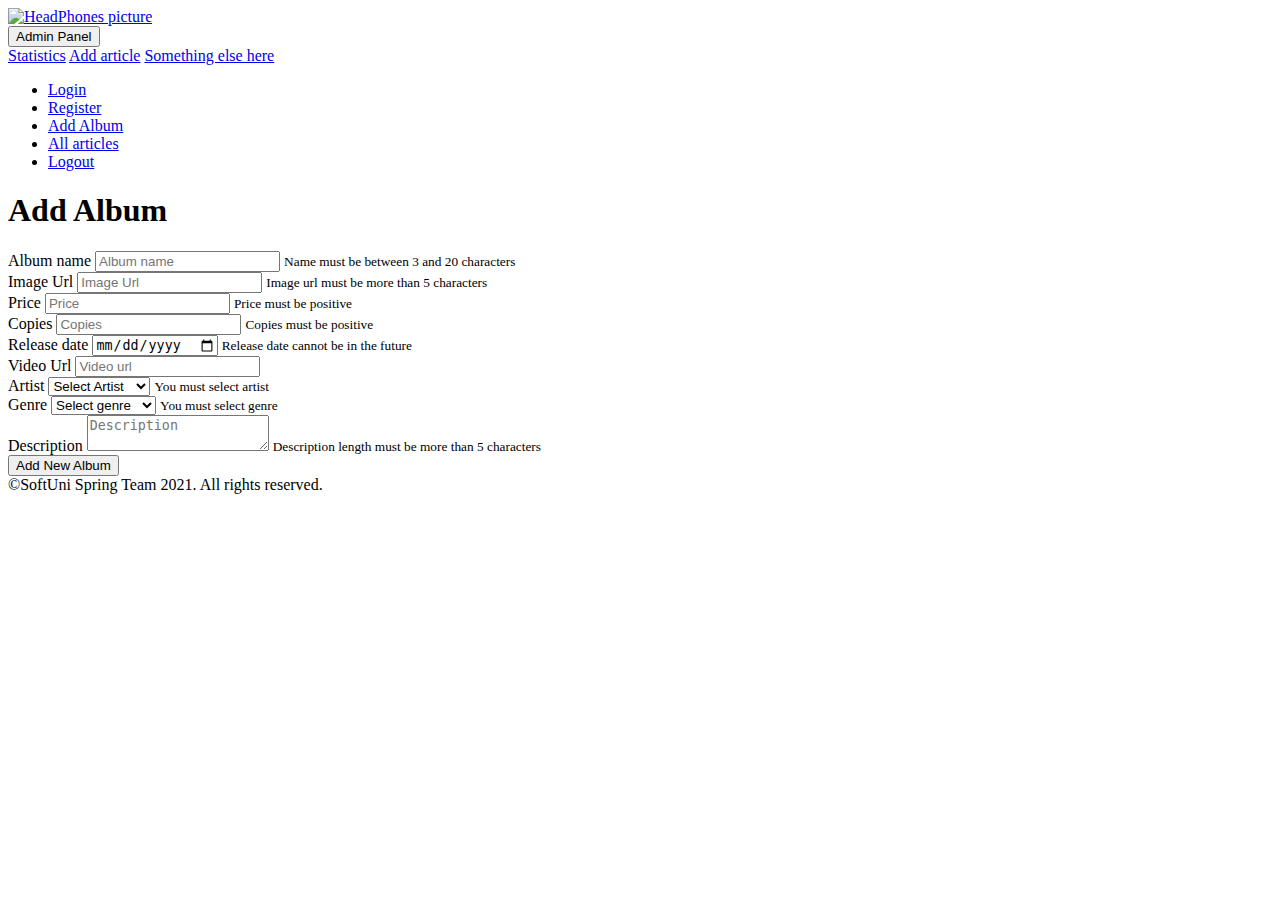
==== src/main/resources/templates/add-album.html @ b07b453a "in process" ====
<!DOCTYPE html>
<html lang="en">
<head>
    <meta charset="UTF-8"/>
    <meta name="viewport" content="width=device-width, initial-scale=1.0"/>
    <title>My Music DB Application</title>
    <link rel="stylesheet" href="/css/reset-css.css"/>
    <link rel="stylesheet" href="/css/bootstrap.min.css"/>
    <link rel="stylesheet" href="/css/style.css"/>
    <script src="/js/jquery-3.3.1.min.js"></script>
    <script src="/js/bootstrap.min.js"></script>
</head>
<body>
<header>
    <nav class="navbar navbar-expand-lg bg-nav rounded">
        <a class="nav-link" href="/">
            <img src="/img/headphones.png" width="40px" alt="HeadPhones picture">
        </a>
            <div class="dropdown">
                <button class="btn btn-secondary dropdown-toggle" type="button" id="dropdownMenuButton" data-toggle="dropdown" aria-haspopup="true" aria-expanded="false">
                    Admin Panel
                </button>
                <div class="dropdown-menu" aria-labelledby="dropdownMenuButton">
                    <a class="dropdown-item" href="/">Statistics</a>
                    <a class="dropdown-item" href="/">Add article</a>
                    <a class="dropdown-item" href="/">Something else here</a>
                </div>
            </div>
        <div class="collapse navbar-collapse d-flex justify-content-end" id="navbarNav">
            <ul class="navbar-nav row">
                    <li class="nav-item col-md-4">
                        <a class="nav-link text-white active h5" href="/">Login</a>
                    </li>
                    <li class="nav-item col-md-4">
                        <a class="nav-link text-white active h5" href="/">Register</a>
                    </li>
                    <li class="nav-item ">
                        <a class="nav-link text-white active h5" href="/">Add Album</a>
                    </li>
                    <li class="nav-item ">
                        <a class="nav-link text-white active h5" href="/">All articles</a>
                    </li>
                    <li class="nav-item">
                        <a class="nav-link text-white active h5" href="/">Logout</a>
                    </li>
            </ul>
        </div>
    </nav>
</header>
<main class="p-5 bg-blur text-center">
    <h1 class="text-light border-bottom">Add Album</h1>
    <div class="d-flex justify-content-center">
        <form action="/" method="" 
              class="text-light">
            <div class="form-row m-5">
                <div class="col">
                    <label for="name">Album name</label>
                    <input id="name" type="text" class="form-control" placeholder="Album name">
                    <small id="nameError" class="form-text bg-danger rounded">Name must be between 3 and 20
                        characters</small>
                </div>
                <div class="col">
                    <label for="imgUrl">Image Url</label>
                    <input id="imgUrl" type="text" class="form-control" placeholder="Image Url">
                    <small id="imageUrlError" class="form-text bg-danger rounded">Image url must be more than 5
                        characters</small>
                </div>
            </div>
            <div class="form-row m-5">
                <div class="col">
                    <label for="price">Price</label>
                    <input id="price" type="number" class="form-control" placeholder="Price">
                    <small id="priceError" class="form-text bg-danger rounded">Price must be positive</small>
                </div>
                <div class="col">
                    <label for="copies">Copies</label>
                    <input id="copies" type="number" class="form-control" placeholder="Copies">
                    <small id="copiesError" class="form-text bg-danger rounded">Copies must be positive</small>
                </div>
            </div>
            <div class="form-row m-5">
                <div class="col">
                    <label for="releaseDate">Release date</label>
                    <input id="releaseDate" type="date" class="form-control" placeholder="Release date">
                    <small id="releaseDateError" class="form-text bg-danger rounded">Release date cannot be in the future</small>
                </div>
                <div class="col">
                    <label for="videoUrl">Video Url</label>
                    <input id="videoUrl" type="text" class="form-control" placeholder="Video url">
                </div>
            </div>
            <div class="form-row m-5">
                <div class="col">
                    <label for="artist">Artist</label>
                    <select id="artist" class="custom-select">
                        <option value="" selected>Select Artist</option>
                        <option value="">First Artist</option>
						<option value="">Second Artist</option>
                    </select>
                    <small id="artistError" class="form-text bg-danger rounded">You must select artist</small>
                </div>
                <div class="col">
                    <label for="genre">Genre</label>
                    <select id="genre" class="custom-select">
                        <option value="" selected>Select genre</option>
                        <option value="">First genre</option>
						<option value="">Second genre</option>
                    </select>
                    <small id="genreError" class="form-text bg-danger rounded">You must select genre</small>
                </div>
            </div>

            <div class="form-row m-5">
                <div class="col">
                    <label for="description">Description</label>
                    <textarea id="description" type="text" class="form-control" placeholder="Description"></textarea>
                    <small  id="descriptionError" class="form-text bg-danger rounded">Description length must be more than 5 characters</small>
                </div>
            </div>
            <div class="d-flex justify-content-center mt-4">
                <button class="btn btn-primary btn-block w-50" type="submit">Add New Album</button>
            </div>
        </form>
    </div>
</main>
<footer class="footer bg-blur">
    <div class="container-fluid text-center">
        <div class="h5 text-white">
            &copy;SoftUni Spring Team 2021. All rights reserved.
        </div>
    </div>
</footer>
</body>
</html>
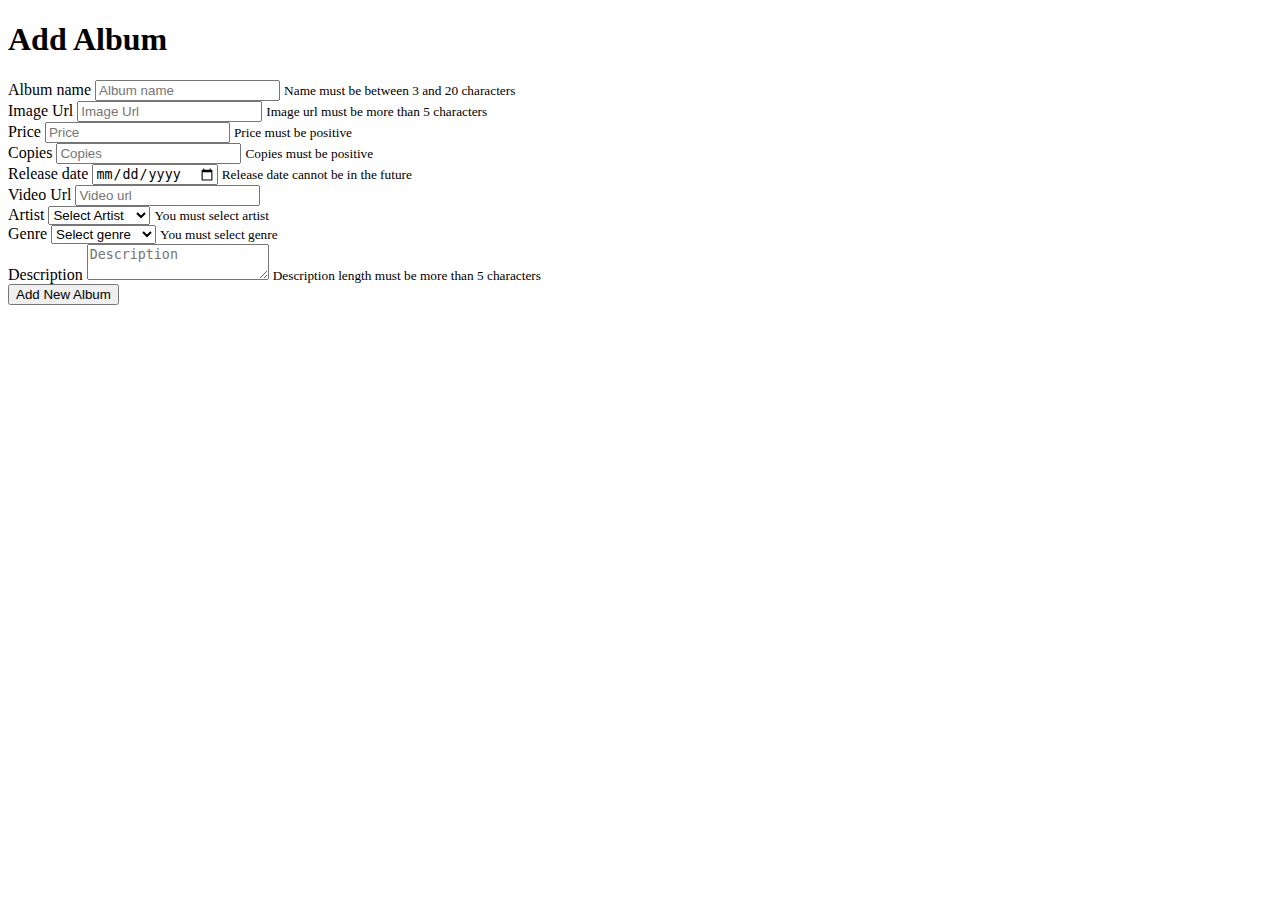
==== commit f7b17094: "proceed with add album" ====
--- a/src/main/resources/templates/add-album.html
+++ b/src/main/resources/templates/add-album.html
@@ -1,52 +1,11 @@
 <!DOCTYPE html>
-<html lang="en">
-<head>
-    <meta charset="UTF-8"/>
-    <meta name="viewport" content="width=device-width, initial-scale=1.0"/>
-    <title>My Music DB Application</title>
-    <link rel="stylesheet" href="/css/reset-css.css"/>
-    <link rel="stylesheet" href="/css/bootstrap.min.css"/>
-    <link rel="stylesheet" href="/css/style.css"/>
-    <script src="/js/jquery-3.3.1.min.js"></script>
-    <script src="/js/bootstrap.min.js"></script>
-</head>
+<html lang="en" xmlns:th="http://www.thymeleaf.org">
+
+
+<head th:replace="fragments/commonts :: head"></head>
 <body>
-<header>
-    <nav class="navbar navbar-expand-lg bg-nav rounded">
-        <a class="nav-link" href="/">
-            <img src="/img/headphones.png" width="40px" alt="HeadPhones picture">
-        </a>
-            <div class="dropdown">
-                <button class="btn btn-secondary dropdown-toggle" type="button" id="dropdownMenuButton" data-toggle="dropdown" aria-haspopup="true" aria-expanded="false">
-                    Admin Panel
-                </button>
-                <div class="dropdown-menu" aria-labelledby="dropdownMenuButton">
-                    <a class="dropdown-item" href="/">Statistics</a>
-                    <a class="dropdown-item" href="/">Add article</a>
-                    <a class="dropdown-item" href="/">Something else here</a>
-                </div>
-            </div>
-        <div class="collapse navbar-collapse d-flex justify-content-end" id="navbarNav">
-            <ul class="navbar-nav row">
-                    <li class="nav-item col-md-4">
-                        <a class="nav-link text-white active h5" href="/">Login</a>
-                    </li>
-                    <li class="nav-item col-md-4">
-                        <a class="nav-link text-white active h5" href="/">Register</a>
-                    </li>
-                    <li class="nav-item ">
-                        <a class="nav-link text-white active h5" href="/">Add Album</a>
-                    </li>
-                    <li class="nav-item ">
-                        <a class="nav-link text-white active h5" href="/">All articles</a>
-                    </li>
-                    <li class="nav-item">
-                        <a class="nav-link text-white active h5" href="/">Logout</a>
-                    </li>
-            </ul>
-        </div>
-    </nav>
-</header>
+<header th:replace="fragments/commonts :: navigation"></header>
+
 <main class="p-5 bg-blur text-center">
     <h1 class="text-light border-bottom">Add Album</h1>
     <div class="d-flex justify-content-center">
@@ -123,12 +82,7 @@
         </form>
     </div>
 </main>
-<footer class="footer bg-blur">
-    <div class="container-fluid text-center">
-        <div class="h5 text-white">
-            &copy;SoftUni Spring Team 2021. All rights reserved.
-        </div>
-    </div>
-</footer>
+
+<footer th:replace="fragments/commonts :: footer" class="footer bg-blur"></footer>
 </body>
 </html>
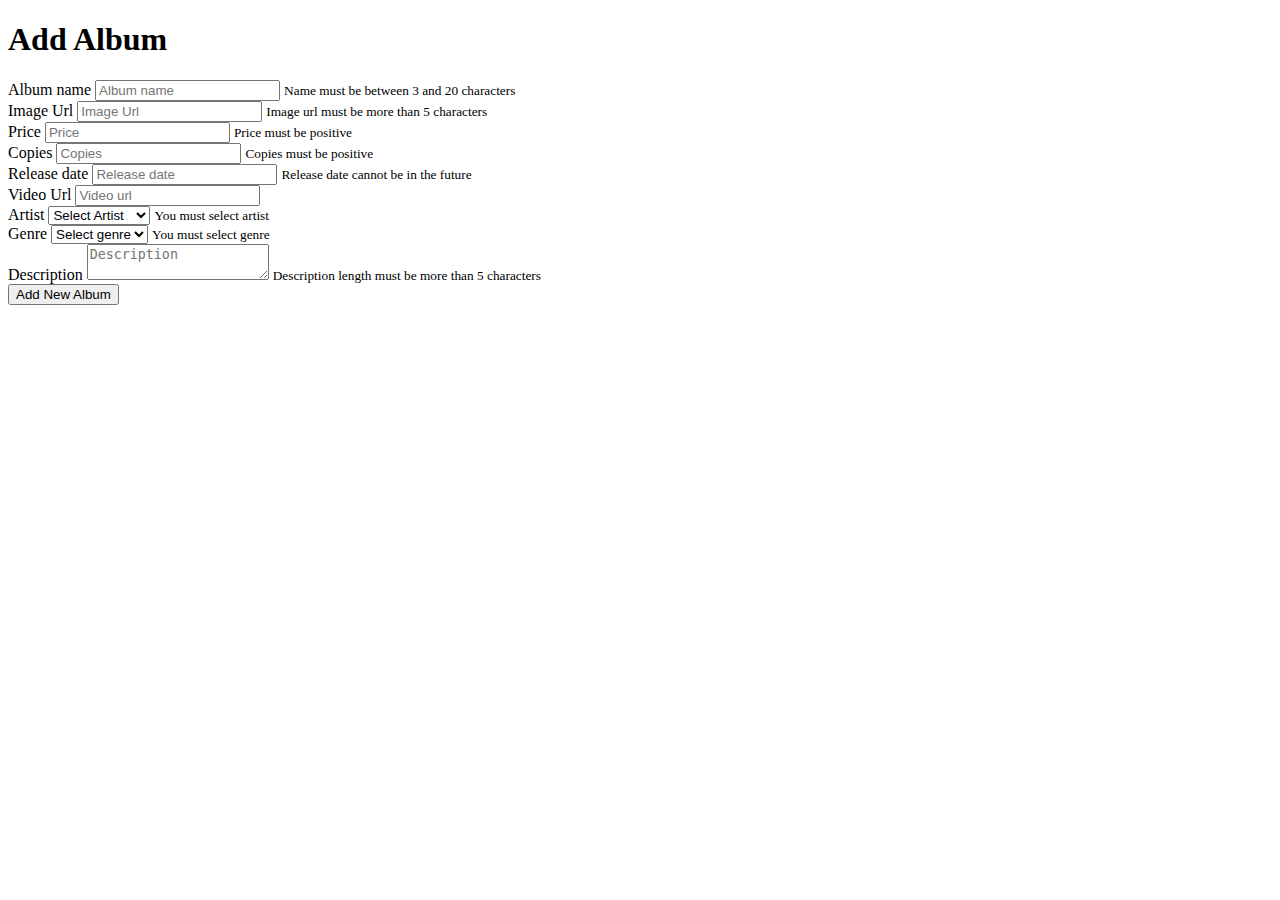
==== commit a8ed1892: "proceed with add album" ====
--- a/src/main/resources/templates/add-album.html
+++ b/src/main/resources/templates/add-album.html
@@ -9,18 +9,26 @@
 <main class="p-5 bg-blur text-center">
     <h1 class="text-light border-bottom">Add Album</h1>
     <div class="d-flex justify-content-center">
-        <form action="/" method="" 
+        <form th:action="@{/albums/add}" method="POST"
+              th:object="${albumAddBindingModel}"
+
               class="text-light">
             <div class="form-row m-5">
                 <div class="col">
                     <label for="name">Album name</label>
-                    <input id="name" type="text" class="form-control" placeholder="Album name">
+                    <input th:value="*{name}"
+                           id="name"
+                           name="name"
+                           type="text" class="form-control" placeholder="Album name">
                     <small id="nameError" class="form-text bg-danger rounded">Name must be between 3 and 20
                         characters</small>
                 </div>
                 <div class="col">
-                    <label for="imgUrl">Image Url</label>
-                    <input id="imgUrl" type="text" class="form-control" placeholder="Image Url">
+                    <label for="imageUrl">Image Url</label>
+                    <input th:value="*{imageUrl}"
+                           id="imageUrl"
+                           name="imageUrl"
+                           type="text" class="form-control" placeholder="Image Url">
                     <small id="imageUrlError" class="form-text bg-danger rounded">Image url must be more than 5
                         characters</small>
                 </div>
@@ -28,24 +36,36 @@
             <div class="form-row m-5">
                 <div class="col">
                     <label for="price">Price</label>
-                    <input id="price" type="number" class="form-control" placeholder="Price">
+                    <input  th:value="*{price}"
+                            id="price"
+                            name="price"
+                            type="number" class="form-control" placeholder="Price">
                     <small id="priceError" class="form-text bg-danger rounded">Price must be positive</small>
                 </div>
                 <div class="col">
                     <label for="copies">Copies</label>
-                    <input id="copies" type="number" class="form-control" placeholder="Copies">
+                    <input th:value="*{copies}"
+                            id="copies"
+                           name="copies"
+                           type="number" class="form-control" placeholder="Copies">
                     <small id="copiesError" class="form-text bg-danger rounded">Copies must be positive</small>
                 </div>
             </div>
             <div class="form-row m-5">
                 <div class="col">
                     <label for="releaseDate">Release date</label>
-                    <input id="releaseDate" type="date" class="form-control" placeholder="Release date">
+                    <input th:value="*{releaseDate}"
+                            id="releaseDate"
+                           name="releaseDate"
+                           class="form-control" placeholder="Release date">
                     <small id="releaseDateError" class="form-text bg-danger rounded">Release date cannot be in the future</small>
                 </div>
                 <div class="col">
                     <label for="videoUrl">Video Url</label>
-                    <input id="videoUrl" type="text" class="form-control" placeholder="Video url">
+                    <input th:value="*{videoUrl}"
+                            id="videoUrl"
+                           name="videoUrl"
+                           type="text" class="form-control" placeholder="Video url">
                 </div>
             </div>
             <div class="form-row m-5">
@@ -60,10 +80,13 @@
                 </div>
                 <div class="col">
                     <label for="genre">Genre</label>
-                    <select id="genre" class="custom-select">
+                    <select th:field="*{genre}" id="genre" name="genre" class="custom-select">
                         <option value="" selected>Select genre</option>
-                        <option value="">First genre</option>
-						<option value="">Second genre</option>
+                        <option th:each="g : ${T(com.ex.musicdb.model.entities.enums.Genre).values()}"
+
+                                th:value="${g}"
+                                th:text="${g}">Select genre</option>
+
                     </select>
                     <small id="genreError" class="form-text bg-danger rounded">You must select genre</small>
                 </div>
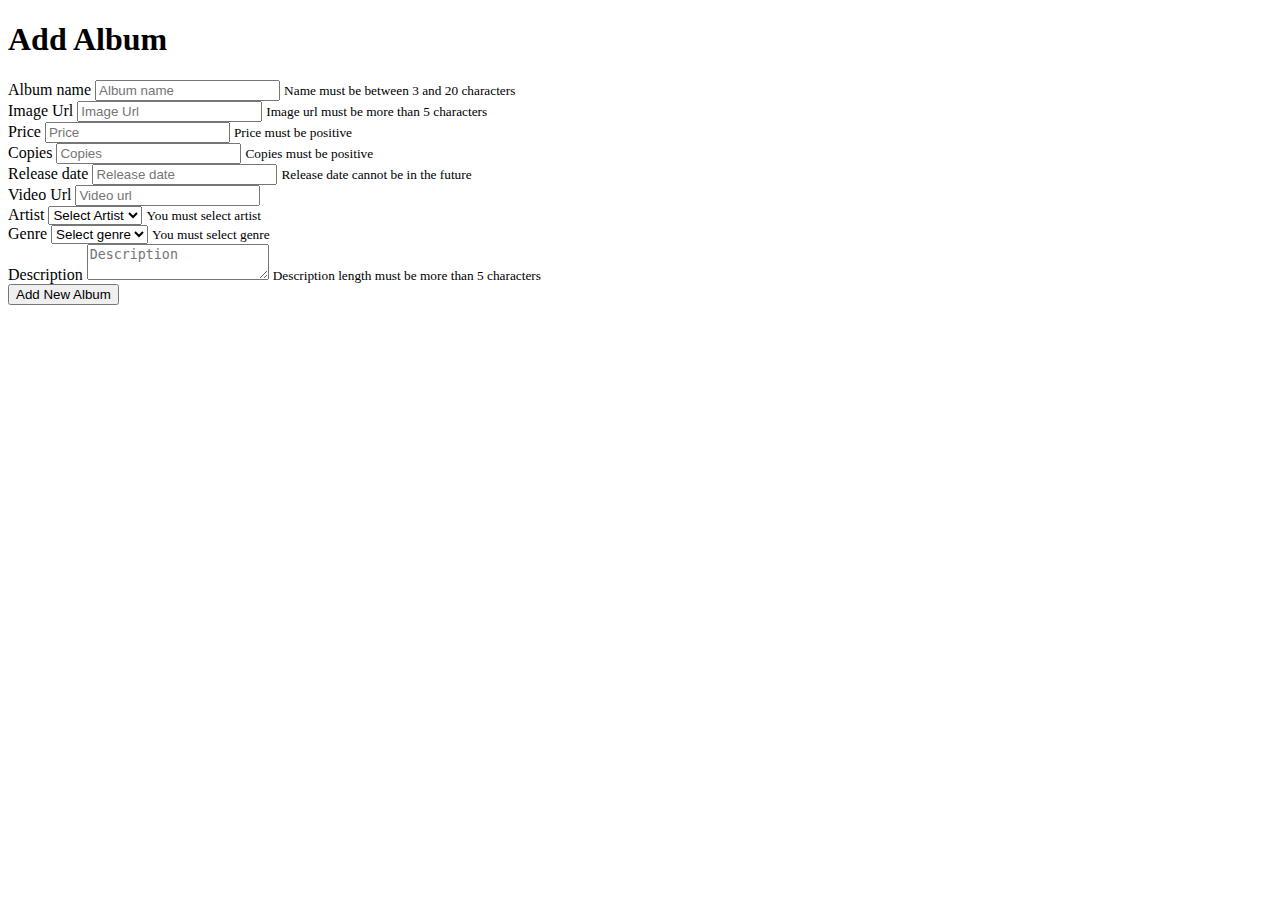
==== commit 373a90c0: "proceed with add-album" ====
--- a/src/main/resources/templates/add-album.html
+++ b/src/main/resources/templates/add-album.html
@@ -16,53 +16,62 @@
             <div class="form-row m-5">
                 <div class="col">
                     <label for="name">Album name</label>
-                    <input th:value="*{name}"
+                    <input th:field="*{name}"
+                           th:errorclass="is-invalid"
+                           required minlength="3" maxlength="20"
                            id="name"
                            name="name"
                            type="text" class="form-control" placeholder="Album name">
-                    <small id="nameError" class="form-text bg-danger rounded">Name must be between 3 and 20
+                    <small id="nameError" class="invalid-feedback form-text bg-danger rounded">Name must be between 3 and 20
                         characters</small>
                 </div>
                 <div class="col">
                     <label for="imageUrl">Image Url</label>
-                    <input th:value="*{imageUrl}"
+                    <input th:field="*{imageUrl}"
+                           th:errorclass="is-invalid"
+                           required minlength="5"
                            id="imageUrl"
                            name="imageUrl"
                            type="text" class="form-control" placeholder="Image Url">
-                    <small id="imageUrlError" class="form-text bg-danger rounded">Image url must be more than 5
+                    <small id="imageUrlError" class="invalid-feedback form-text bg-danger rounded">Image url must be more than 5
                         characters</small>
                 </div>
             </div>
             <div class="form-row m-5">
                 <div class="col">
                     <label for="price">Price</label>
-                    <input  th:value="*{price}"
+                    <input  th:field="*{price}"
+                            th:errorclass="is-invalid"
+                            required min="0"
                             id="price"
                             name="price"
                             type="number" class="form-control" placeholder="Price">
-                    <small id="priceError" class="form-text bg-danger rounded">Price must be positive</small>
+                    <small id="priceError" class="invalid-feedback form-text bg-danger rounded">Price must be positive</small>
                 </div>
                 <div class="col">
                     <label for="copies">Copies</label>
-                    <input th:value="*{copies}"
+                    <input th:field="*{copies}"
+                           th:errorclass="is-invalid"
+                           required min="0"
                             id="copies"
                            name="copies"
                            type="number" class="form-control" placeholder="Copies">
-                    <small id="copiesError" class="form-text bg-danger rounded">Copies must be positive</small>
+                    <small id="copiesError" class="invalid-feedback form-text bg-danger rounded">Copies must be positive</small>
                 </div>
             </div>
             <div class="form-row m-5">
                 <div class="col">
                     <label for="releaseDate">Release date</label>
-                    <input th:value="*{releaseDate}"
+                    <input th:field="*{releaseDate}"
+                           th:errorclass="is-invalid"
                             id="releaseDate"
                            name="releaseDate"
                            class="form-control" placeholder="Release date">
-                    <small id="releaseDateError" class="form-text bg-danger rounded">Release date cannot be in the future</small>
+                    <small id="releaseDateError" class="invalid-feedback form-text bg-danger rounded">Release date cannot be in the future</small>
                 </div>
                 <div class="col">
                     <label for="videoUrl">Video Url</label>
-                    <input th:value="*{videoUrl}"
+                    <input th:field="*{videoUrl}"
                             id="videoUrl"
                            name="videoUrl"
                            type="text" class="form-control" placeholder="Video url">
@@ -71,16 +80,23 @@
             <div class="form-row m-5">
                 <div class="col">
                     <label for="artist">Artist</label>
-                    <select id="artist" class="custom-select">
+                    <select th:field="*{artist}"
+                            th:errorclass="is-invalid"
+                            id="artist"
+                            class="custom-select">
                         <option value="" selected>Select Artist</option>
-                        <option value="">First Artist</option>
-						<option value="">Second Artist</option>
+                        <option th:each="a : ${artists}" th:value="${a}" th:text="${a}">First Artist</option>
+
                     </select>
-                    <small id="artistError" class="form-text bg-danger rounded">You must select artist</small>
+                    <small id="artistError" class="invalid-feedback form-text bg-danger rounded">You must select artist</small>
                 </div>
                 <div class="col">
                     <label for="genre">Genre</label>
-                    <select th:field="*{genre}" id="genre" name="genre" class="custom-select">
+                    <select th:field="*{genre}"
+                            th:errorclass="is-invalid"
+                            id="genre"
+                            name="genre"
+                            class="custom-select">
                         <option value="" selected>Select genre</option>
                         <option th:each="g : ${T(com.ex.musicdb.model.entities.enums.Genre).values()}"
 
@@ -88,15 +104,19 @@
                                 th:text="${g}">Select genre</option>
 
                     </select>
-                    <small id="genreError" class="form-text bg-danger rounded">You must select genre</small>
+                    <small id="genreError" class="invalid-feedback form-text bg-danger rounded">You must select genre</small>
                 </div>
             </div>
 
             <div class="form-row m-5">
                 <div class="col">
                     <label for="description">Description</label>
-                    <textarea id="description" type="text" class="form-control" placeholder="Description"></textarea>
-                    <small  id="descriptionError" class="form-text bg-danger rounded">Description length must be more than 5 characters</small>
+                    <textarea
+                            th:field="*{description}"
+                            th:errorclass="is-invalid"
+                            id="description"
+                            type="text" class="form-control" placeholder="Description"></textarea>
+                    <small  id="descriptionError" class="invalid-feedback form-text bg-danger rounded">Description length must be more than 5 characters</small>
                 </div>
             </div>
             <div class="d-flex justify-content-center mt-4">
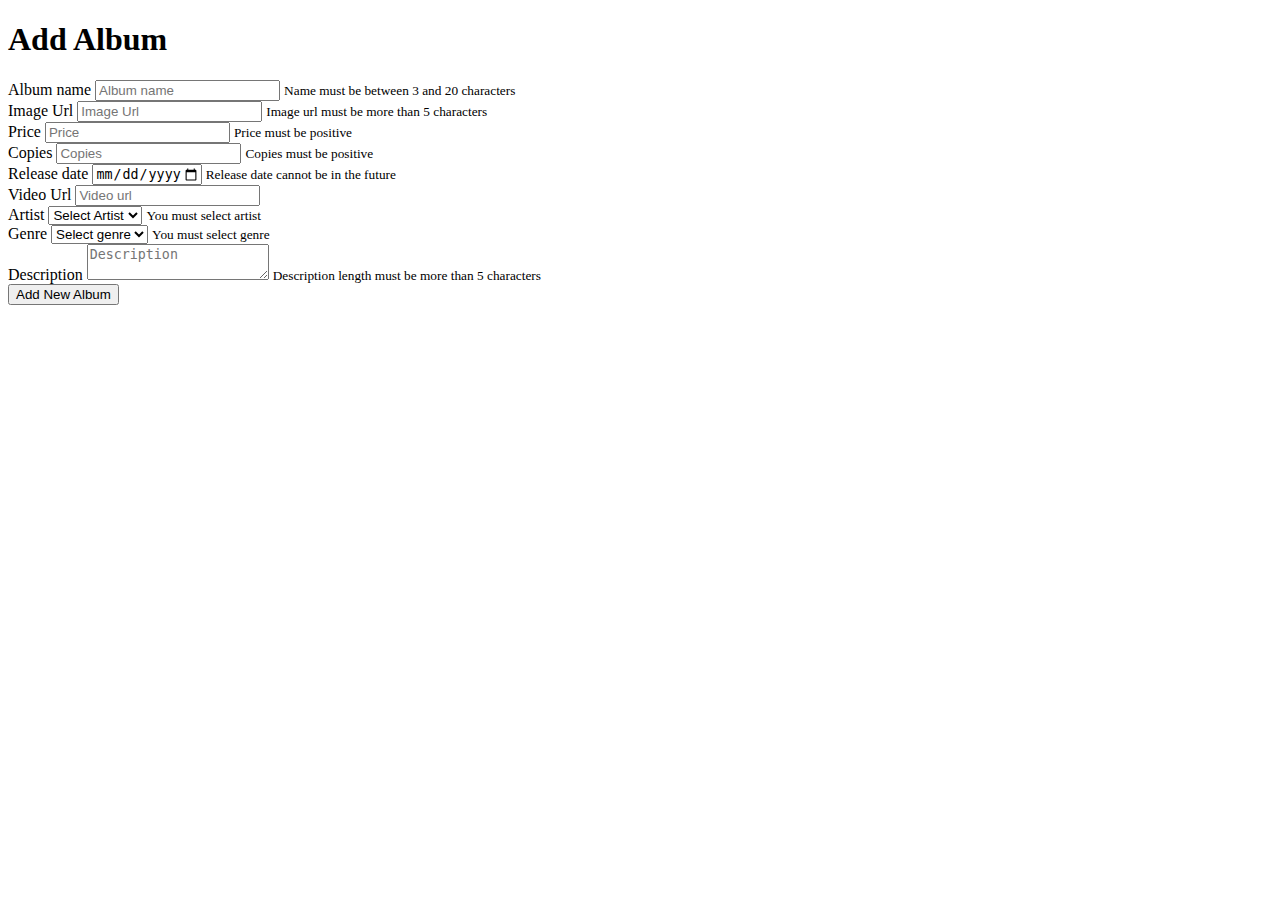
==== commit dde282d8: "proceed with add-album" ====
--- a/src/main/resources/templates/add-album.html
+++ b/src/main/resources/templates/add-album.html
@@ -62,16 +62,17 @@
             <div class="form-row m-5">
                 <div class="col">
                     <label for="releaseDate">Release date</label>
-                    <input th:field="*{releaseDate}"
-                           th:errorclass="is-invalid"
-                            id="releaseDate"
-                           name="releaseDate"
-                           class="form-control" placeholder="Release date">
+                    <input
+                            th:field="*{releaseDate}"
+                            required min="2021-01-01" max="2022-01-01"
+                            th:errorclass="is-invalid"
+                            id="releaseDate" name="releaseDate" type="date" class="form-control" placeholder="Release date">
                     <small id="releaseDateError" class="invalid-feedback form-text bg-danger rounded">Release date cannot be in the future</small>
                 </div>
                 <div class="col">
                     <label for="videoUrl">Video Url</label>
                     <input th:field="*{videoUrl}"
+                           required minlength="4"
                             id="videoUrl"
                            name="videoUrl"
                            type="text" class="form-control" placeholder="Video url">
